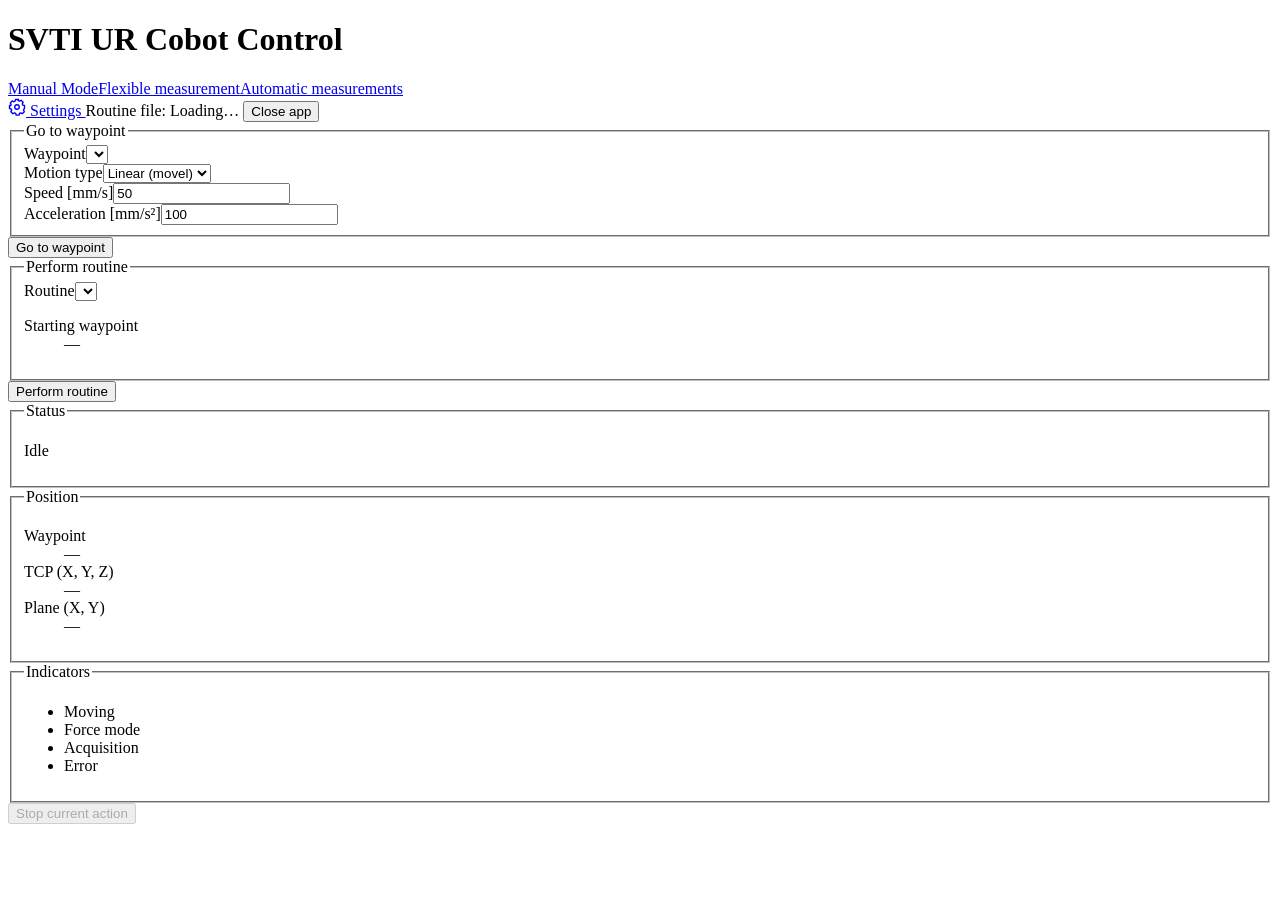
==== src/program/webapp2/index.html @ 02d406be "flexible and manual tested" ====
<!doctype html>
<html lang="en">
<head>
  <meta charset="utf-8">
  <meta name="viewport" content="width=device-width,initial-scale=1">
  <title>SVTI UR Cobot Control</title>
  <link rel="stylesheet" href="/static/styles.css">
  <link rel="stylesheet" href="/v2-static/styles.css">
  <script src="/v2-static/app.js" defer></script>
</head>
<body>
  <header class="control-header">
    <h1>SVTI UR Cobot Control</h1>
    <nav aria-label="Control mode"><a href="/manual" id="manual-tab">Manual Mode</a><a href="/flexible" id="flexible-tab">Flexible measurement</a><a href="/automatic" id="automatic-tab">Automatic measurements</a></nav>
    <div class="header-tools">
      <a id="settings-tab" class="settings-button" href="/settings" title="Settings">
        <svg width="18" height="18" viewBox="0 0 24 24" fill="none" stroke="currentColor" stroke-width="1.8" stroke-linejoin="round" aria-hidden="true"><path d="m10 2-.5 2.2-1.8.8-1.9-1.2-2.8 2.8 1.2 1.9-.8 1.8L2 10v4l2.2.5.8 1.8-1.2 1.9 2.8 2.8 1.9-1.2 1.8.8.5 2.2h4l.5-2.2 1.8-.8 1.9 1.2 2.8-2.8-1.2-1.9.8-1.8L22 14v-4l-2.2-.5-.8-1.8 1.2-1.9-2.8-2.8-1.9 1.2-1.8-.8L14 2Z"/><circle cx="12" cy="12" r="3"/></svg>
        Settings
      </a>
      <span class="routine-file-label">Routine file: <span id="routine-file">Loading…</span></span>
      <button id="close">Close app</button>
    </div>
  </header>
  <div class="layout">
    <main>
      <section id="manual-page" aria-label="Manual control">
        <div class="cards">
          <form id="waypoint-form" class="panel">
            <fieldset><legend>Go to waypoint</legend>
              <div class="parameter-row routine-file-row"><label for="waypoint">Waypoint</label><select id="waypoint" required></select></div>
              <div class="parameter-row routine-file-row"><label for="motion">Motion type</label><select id="motion"><option value="l">Linear (movel)</option><option value="j">Joint (movej)</option></select></div>
              <div class="parameter-row single"><label for="speed" id="speed-label">Speed [mm/s]</label><input id="speed" type="number" value="50" min="0.001" max="150" step="any" required></div>
              <div class="parameter-row single"><label for="acceleration" id="acceleration-label">Acceleration [mm/s²]</label><input id="acceleration" type="number" value="100" min="0.001" max="150" step="any" required></div>
            </fieldset>
            <div class="actions"><button class="primary action" type="submit">Go to waypoint</button></div>
          </form>
          <form id="routine-form" class="panel">
            <fieldset><legend>Perform routine</legend>
              <div class="parameter-row routine-file-row"><label for="routine">Routine</label><select id="routine" required></select></div>
              <dl class="state-grid"><dt>Starting waypoint</dt><dd id="routine-first">—</dd></dl>
            </fieldset>
            <div class="actions"><button class="primary action" type="submit">Perform routine</button></div>
          </form>
        </div>
      </section>
      <section id="flexible-page" aria-label="Flexible measurement" hidden>
        <div class="cards">
          <section class="panel flexible-session">
            <fieldset><legend>Flexible measurement</legend>
              <dl class="state-grid">
                <dt>Session</dt><dd id="flexible-state">Not started</dd>
                <dt>Plane X / Y [mm]</dt><dd id="flexible-position">—</dd>
              </dl>
            </fieldset>
            <div class="actions"><button id="start-flexible" class="primary" type="button">Start program</button><button id="end-flexible" type="button" disabled>End and return Home</button></div>
          </section>
          <form id="plane-form" class="panel">
            <fieldset><legend>Move in plane</legend>
              <div class="parameter-row single"><label for="plane-x">X [mm]</label><input id="plane-x" type="number" value="0" step="any" required></div>
              <div class="parameter-row single"><label for="plane-y">Y [mm]</label><input id="plane-y" type="number" value="0" step="any" required></div>
            </fieldset>
            <div class="actions"><button id="move-plane" class="primary" type="submit" disabled>Move</button></div>
          </form>
          <form id="force-form" class="panel">
            <fieldset><legend>Apply force</legend>
              <label class="option-toggle"><input id="force-simulation" type="checkbox">Simulation</label>
              <div class="parameter-row single"><label for="threshold">Contact threshold [N]</label><input id="threshold" type="number" value="140" min="0.001" step="any" required></div>
              <div class="parameter-row single"><label for="force">Contact force [N]</label><input id="force" type="number" value="160" min="0.001" step="any" required></div>
              <div class="parameter-row single"><label for="force-duration">Hold [s]</label><input id="force-duration" type="number" value="3" min="0" max="8" step="any" required></div>
            </fieldset>
            <div class="actions"><button id="apply-force" class="primary action" type="submit" disabled>Apply force</button></div>
          </form>
        </div>
      </section>
      <section id="automatic-page" hidden><iframe title="Automatic measurement parameters and progress" id="configuration-frame"></iframe></section>
      <section id="settings-page" aria-label="Settings" hidden></section>
    </main>
    <aside class="panel" aria-label="Cobot status">
      <fieldset><legend>Status</legend>
        <p id="general" class="mode-status">Idle</p>
      </fieldset>
      <fieldset><legend>Position</legend>
        <dl class="state-grid position-grid">
          <dt>Waypoint</dt><dd id="position">—</dd>
          <dt>TCP (X, Y, Z)</dt><dd id="coordinates">—</dd>
          <dt>Plane (X, Y)</dt><dd id="plane-coordinates">—</dd>
        </dl>
      </fieldset>
      <fieldset><legend>Indicators</legend>
        <ul class="indicators">
          <li><i id="moving-led" class="led" role="img" aria-label="Moving inactive"></i>Moving</li>
          <li><i id="force-led" class="led" role="img" aria-label="Force mode inactive"></i>Force mode</li>
          <li class="indicator-full"><i id="server-led" class="led" role="img" aria-label="Acquisition inactive"></i>Acquisition</li>
          <li class="indicator-full"><i id="error-led" class="led" role="img" aria-label="Error inactive"></i>Error</li>
        </ul>
      </fieldset>
      <div class="actions"><button id="stop" class="danger" disabled>Stop current action</button></div>
    </aside>
  </div>
  <dialog id="blocking-error-dialog" role="alertdialog" aria-labelledby="blocking-error-title" aria-describedby="blocking-error-message">
    <h2 id="blocking-error-title">Error</h2>
    <p id="blocking-error-message"></p>
    <form method="dialog" class="actions">
      <button id="blocking-error-ok" type="submit" autofocus>OK</button>
    </form>
  </dialog>
  <dialog id="waypoint-safety-dialog" aria-labelledby="waypoint-safety-title" aria-describedby="waypoint-safety-message">
    <h2 id="waypoint-safety-title">Check waypoint safety</h2>
    <p id="waypoint-safety-message"></p>
    <form method="dialog" class="actions">
      <button id="waypoint-safety-no" type="submit" value="no" autofocus>No</button>
      <button type="submit" value="yes">Yes, move forward</button>
    </form>
  </dialog>
</body>
</html>
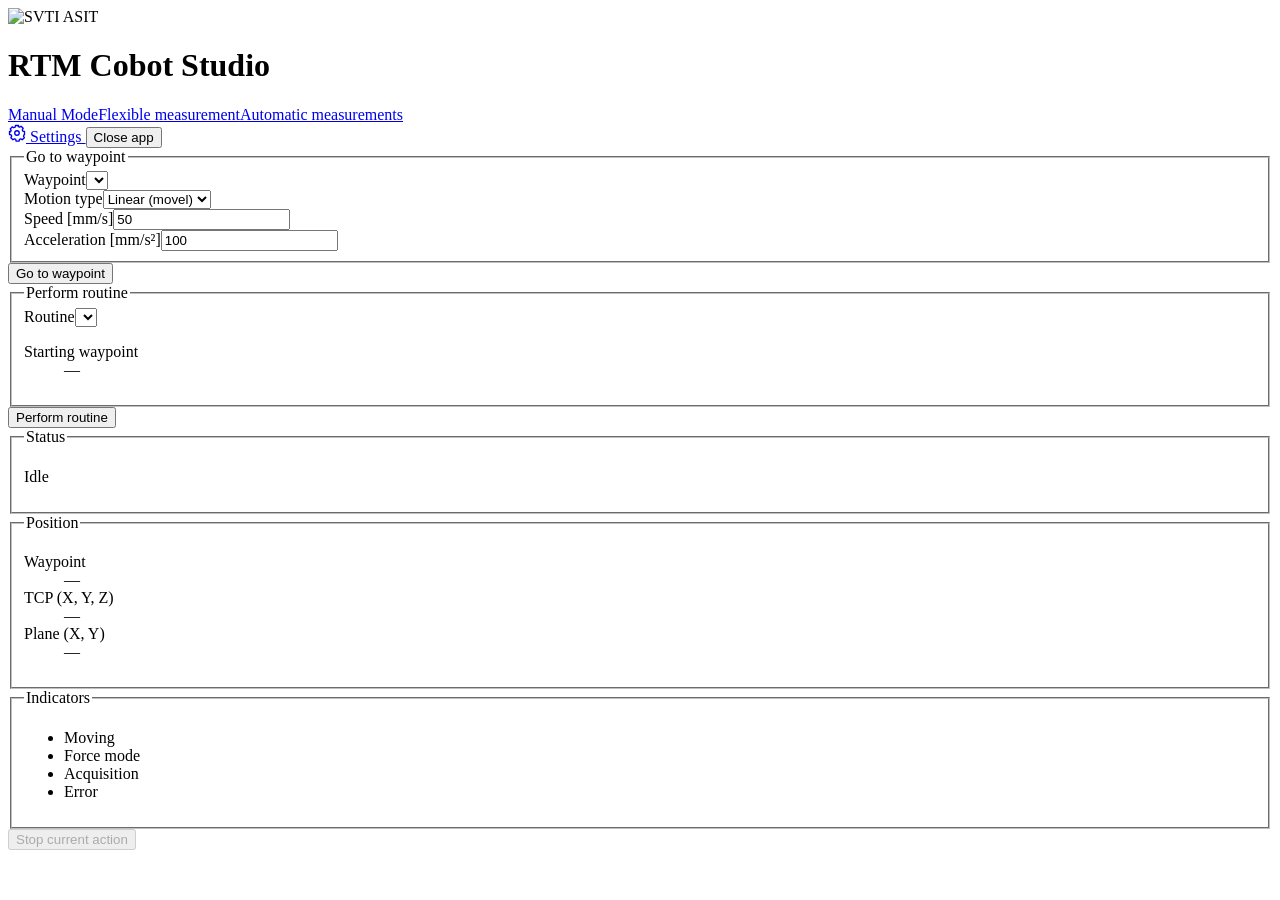
==== commit 1b1e07a5: "Best version so far. To be tested again but it seems like everything should work with the Cobot. Als" ====
--- a/src/program/webapp2/index.html
+++ b/src/program/webapp2/index.html
@@ -3,21 +3,27 @@
 <head>
   <meta charset="utf-8">
   <meta name="viewport" content="width=device-width,initial-scale=1">
-  <title>SVTI UR Cobot Control</title>
+  <title>RTM Cobot Studio</title>
+  <link rel="icon" href="/v2-static/svti-logo.ico" sizes="any">
+  <link rel="icon" href="/v2-static/svti-logo.svg" type="image/svg+xml">
   <link rel="stylesheet" href="/static/styles.css">
   <link rel="stylesheet" href="/v2-static/styles.css">
+  <link rel="stylesheet" href="/v2-static/dialogs.css">
+  <script src="/v2-static/dialogs.js" defer></script>
   <script src="/v2-static/app.js" defer></script>
 </head>
 <body>
   <header class="control-header">
-    <h1>SVTI UR Cobot Control</h1>
+    <div class="app-brand">
+      <img class="app-logo" src="/v2-static/svti-logo.svg" width="44" height="44" alt="SVTI ASIT">
+      <h1>RTM Cobot Studio</h1>
+    </div>
     <nav aria-label="Control mode"><a href="/manual" id="manual-tab">Manual Mode</a><a href="/flexible" id="flexible-tab">Flexible measurement</a><a href="/automatic" id="automatic-tab">Automatic measurements</a></nav>
     <div class="header-tools">
       <a id="settings-tab" class="settings-button" href="/settings" title="Settings">
         <svg width="18" height="18" viewBox="0 0 24 24" fill="none" stroke="currentColor" stroke-width="1.8" stroke-linejoin="round" aria-hidden="true"><path d="m10 2-.5 2.2-1.8.8-1.9-1.2-2.8 2.8 1.2 1.9-.8 1.8L2 10v4l2.2.5.8 1.8-1.2 1.9 2.8 2.8 1.9-1.2 1.8.8.5 2.2h4l.5-2.2 1.8-.8 1.9 1.2 2.8-2.8-1.2-1.9.8-1.8L22 14v-4l-2.2-.5-.8-1.8 1.2-1.9-2.8-2.8-1.9 1.2-1.8-.8L14 2Z"/><circle cx="12" cy="12" r="3"/></svg>
         Settings
       </a>
-      <span class="routine-file-label">Routine file: <span id="routine-file">Loading…</span></span>
       <button id="close">Close app</button>
     </div>
   </header>
@@ -73,7 +79,56 @@
         </div>
       </section>
       <section id="automatic-page" hidden><iframe title="Automatic measurement parameters and progress" id="configuration-frame"></iframe></section>
-      <section id="settings-page" aria-label="Settings" hidden></section>
+      <section id="settings-page" aria-label="Settings" hidden>
+        <div class="cards settings-cards">
+          <section class="panel">
+            <fieldset><legend>Local data</legend>
+              <label class="settings-section-title" for="local-data-path">Local data directory</label>
+              <div class="local-data-location">
+                <input id="local-data-path" class="optional-disabled" type="text" readonly>
+                <button id="change-local-data" type="button">Change folder</button>
+              </div>
+              <p class="settings-section-title">Useful files and directories</p>
+              <div class="parameter-row settings-path-row"><label for="settings-app-config">App configuration</label><input id="settings-app-config" class="optional-disabled" type="text" readonly></div>
+              <div class="parameter-row settings-path-row"><label for="settings-measurement-defaults">Meas. defaults</label><input id="settings-measurement-defaults" class="optional-disabled" type="text" readonly></div>
+              <div class="parameter-row settings-path-row"><label for="settings-results-directory">Results</label><input id="settings-results-directory" class="optional-disabled" type="text" readonly></div>
+              <div class="parameter-row settings-path-row"><label for="settings-routine-directory">Routine directory</label><input id="settings-routine-directory" class="optional-disabled" type="text" readonly></div>
+              <p id="settings-message" role="status" hidden></p>
+            </fieldset>
+          </section>
+          <section class="panel">
+            <fieldset><legend>Routine file</legend>
+              <div class="local-data-location">
+                <input id="settings-routine-file" class="optional-disabled" type="text" aria-label="Selected routine file" readonly>
+                <button id="change-routine-file" type="button">Change file</button>
+              </div>
+              <p id="routine-settings-message" role="status" hidden></p>
+            </fieldset>
+              <form id="create-routine-form">
+                <fieldset><legend>Create new routine file</legend>
+                <div class="parameter-row settings-path-row"><label for="routine-source-script">PolyScope script</label><div class="routine-script-choice"><input id="routine-source-script" class="optional-disabled" type="text" readonly><button id="choose-routine-script" type="button">Choose script</button></div></div>
+                <div class="parameter-row settings-path-row"><label for="routine-output-name">New file name</label><input id="routine-output-name" type="text" value="routine_new.json" maxlength="120" required></div>
+                <div class="routine-creation-section" role="group" aria-labelledby="routine-waypoints-title">
+                <h3 id="routine-waypoints-title" class="settings-section-title">Waypoints and order</h3>
+                <label for="routine-home-to-start">Home to start — waypoint order</label>
+                <textarea id="routine-home-to-start" rows="2" required>Home, home_to_start1, home_to_start2, p_start_h</textarea>
+                <label for="routine-end-to-home">End to Home — waypoint order</label>
+                <textarea id="routine-end-to-home" rows="2" required>p_end_h, end_to_home1, end_to_home2, end_to_home3, Home</textarea>
+                <div class="parameter-row routine-parameter-row"><label for="routine-additional-points">Measurement waypoints</label><input id="routine-additional-points" class="optional-disabled" type="text" value="p_start_l, p_end_l" readonly></div>
+                </div>
+                <div class="routine-creation-section routine-motion-parameters" role="group" aria-labelledby="routine-motion-title">
+                <h3 id="routine-motion-title" class="settings-section-title">Movement parameters</h3>
+                <div class="parameter-row routine-parameter-row"><label for="routine-joint-speed">Joint speed [rad/s]</label><input id="routine-joint-speed" type="number" value="2" min="0.001" step="any" required></div>
+                <div class="parameter-row routine-parameter-row"><label for="routine-joint-acceleration">Joint acceleration [rad/s²]</label><input id="routine-joint-acceleration" type="number" value="0.4" min="0.001" step="any" required></div>
+                <div class="parameter-row routine-parameter-row"><label for="routine-blend-radius">Blend radius [mm]</label><input id="routine-blend-radius" type="number" value="5" min="0" step="any" required></div>
+                </div>
+                <div class="actions"><button id="create-routine-file" type="submit" class="primary">Create file</button></div>
+                <p id="routine-create-message" role="status" hidden></p>
+                </fieldset>
+              </form>
+          </section>
+        </div>
+      </section>
     </main>
     <aside class="panel" aria-label="Cobot status">
       <fieldset><legend>Status</legend>
@@ -97,6 +152,14 @@
       <div class="actions"><button id="stop" class="danger" disabled>Stop current action</button></div>
     </aside>
   </div>
+  <dialog id="routine-file-dialog" aria-labelledby="routine-file-dialog-title">
+    <form id="routine-file-selection-form">
+      <h2 id="routine-file-dialog-title">Choose a routine file</h2>
+      <label for="routine-file-choice">Available routine files</label>
+      <select id="routine-file-choice" size="8" required></select>
+      <div class="actions"><button id="routine-file-cancel" type="button">Cancel</button><button type="submit" class="primary">Use file</button></div>
+    </form>
+  </dialog>
   <dialog id="blocking-error-dialog" role="alertdialog" aria-labelledby="blocking-error-title" aria-describedby="blocking-error-message">
     <h2 id="blocking-error-title">Error</h2>
     <p id="blocking-error-message"></p>
